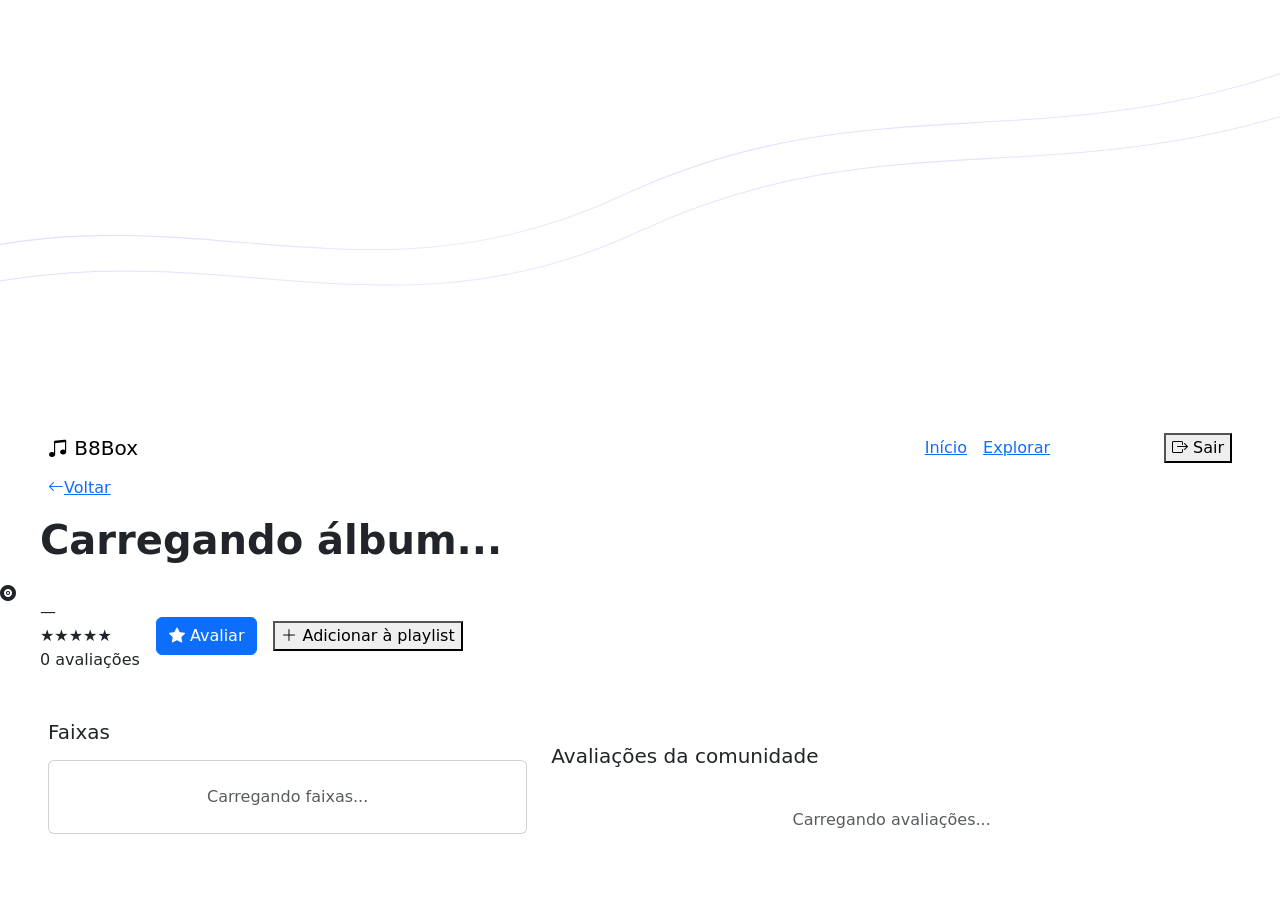
==== src/main/resources/static/album-detail.html @ 6582b4ff "✨ Finaliza tela de playlists e ajusta fluxos de navegação Telas de Álbum e Dashboard: - dashboard.js" ====
<!DOCTYPE html>
<html lang="pt-BR">
<head>
    <meta charset="UTF-8">
    <meta name="viewport" content="width=device-width, initial-scale=1.0">
    <title>B8Box - Álbum</title>
    <link href="https://cdn.jsdelivr.net/npm/bootstrap@5.3.0-alpha1/dist/css/bootstrap.min.css" rel="stylesheet">
    <link rel="stylesheet" href="https://cdn.jsdelivr.net/npm/bootstrap-icons@1.10.3/font/bootstrap-icons.css">
    <link rel="stylesheet" href="/css/style.css">
</head>
<body>

    <div class="wave-field" style="height:420px;">
        <svg viewBox="0 0 1440 420" preserveAspectRatio="none" xmlns="http://www.w3.org/2000/svg">
            <defs>
                <linearGradient id="waveGrad3" x1="0" y1="0" x2="1" y2="1">
                    <stop offset="0%" stop-color="#7c3aed" stop-opacity="0.35"/>
                    <stop offset="100%" stop-color="#7c3aed" stop-opacity="0"/>
                </linearGradient>
            </defs>
            <g fill="none" stroke="url(#waveGrad3)" stroke-width="1.2">
                <path d="M -100 300 C 200 200, 400 360, 700 220 C 1000 80, 1200 200, 1550 40"/>
                <path d="M -100 340 C 220 240, 420 400, 720 260 C 1020 120, 1220 240, 1580 80"/>
            </g>
        </svg>
    </div>

    <!-- NAVBAR -->
    <nav class="navbar navbar-expand-lg">
        <div class="container-fluid px-5">
            <a class="navbar-brand" href="/dashboard.html"><i class="bi bi-music-note-beamed"></i> B8Box</a>
            <div class="d-flex align-items-center gap-3">
                <a href="/dashboard.html" class="nav-link-ghost d-none d-md-inline">Início</a>
                <a href="/explore.html" class="nav-link-ghost d-none d-md-inline">Explorar</a>
                <span class="navbar-text text-white"><i class="bi bi-person-circle"></i> <span id="user-name">Usuário</span></span>
                <button class="btn-pill-outline btn-sm" id="logout-btn"><i class="bi bi-box-arrow-right"></i> Sair</button>
            </div>
        </div>
    </nav>

    <div class="container-fluid px-5" style="position:relative; z-index:2;">
        <a href="/dashboard.html" id="back-link" class="back-link mb-3 d-inline-flex"><i class="bi bi-arrow-left"></i> Voltar</a>
    </div>

    <!-- ALBUM HEADER -->
    <div class="album-hero">
        <div class="d-flex flex-wrap align-items-center gap-4">
            <div class="album-hero-cover" id="album-cover">
                <i class="bi bi-vinyl-fill"></i>
            </div>
            <div class="flex-grow-1">
                <h1 class="fw-bold mb-1" id="album-title">Carregando álbum...</h1>
                <p class="text-muted mb-2" id="album-artist">&nbsp;</p>
                <div class="d-flex flex-wrap align-items-center gap-3">
                    <div class="rating-summary">
                        <span class="big-num" id="album-avg-rating">—</span>
                        <div>
                            <div class="star-rating">★★★★★</div>
                            <div class="count"><span id="album-ratings-count">0</span> avaliações</div>
                        </div>
                    </div>
                    <button class="btn btn-primary" id="btn-rate-album"><i class="bi bi-star-fill"></i> Avaliar</button>
                    <button class="btn-pill-outline" id="btn-add-to-playlist"><i class="bi bi-plus-lg"></i> Adicionar à playlist</button>
                </div>
            </div>
        </div>
    </div>

    <div class="container-fluid px-5 mt-5" style="position:relative; z-index:2;">
        <div class="row g-4">
            <!-- Faixas -->
            <div class="col-lg-5">
                <h5 class="mb-3">Faixas</h5>
                <div class="card p-0" id="track-list">
                    <div class="text-center text-muted py-4">Carregando faixas...</div>
                </div>
            </div>

            <!-- Avaliações -->
            <div class="col-lg-7">
                <div id="your-review-section" class="mb-4"></div>

                <h5 class="mb-3">Avaliações da comunidade</h5>
                <div id="reviews-list" class="d-flex flex-column gap-3">
                    <div class="text-center text-muted py-4">Carregando avaliações...</div>
                </div>
            </div>
        </div>
    </div>

    <div class="mb-5"></div>

    <!-- MODAL: Avaliar Álbum -->
    <div class="modal fade" id="ratingModal" tabindex="-1">
        <div class="modal-dialog">
            <div class="modal-content">
                <div class="modal-header" style="border-bottom:1px solid var(--border-soft);">
                    <h5 class="modal-title" id="rating-modal-title">Avaliar Álbum</h5>
                    <button type="button" class="btn-close btn-close-white" data-bs-dismiss="modal"></button>
                </div>
                <div class="modal-body">
                    <input type="hidden" id="rating-album-id">
                    <input type="hidden" id="rating-id">
                    <div class="mb-3 text-center">
                        <label class="form-label d-block">Nota</label>
                        <div class="star-input" id="star-input">
                            <span data-value="2">★</span><span data-value="4">★</span><span data-value="6">★</span><span data-value="8">★</span><span data-value="10">★</span>
                        </div>
                        <input type="number" class="form-control mt-2 text-center" id="rating-score" min="0" max="10" step="0.1" placeholder="9.5" style="max-width:120px; margin:0 auto;">
                    </div>
                    <div class="mb-3">
                        <label for="rating-review" class="form-label">Resenha</label>
                        <textarea class="form-control" id="rating-review" rows="3" placeholder="O que você achou deste álbum?"></textarea>
                    </div>
                </div>
                <div class="modal-footer justify-content-between" style="border-top:1px solid var(--border-soft);">
                    <button type="button" class="btn btn-outline-danger d-none" id="delete-rating-btn"><i class="bi bi-trash"></i> Excluir</button>
                    <div>
                        <button type="button" class="btn-pill-outline me-2" data-bs-dismiss="modal">Cancelar</button>
                        <button type="button" class="btn btn-primary" id="save-rating-btn">Salvar Avaliação</button>
                    </div>
                </div>
            </div>
        </div>
    </div>

    <!-- MODAL: Adicionar à Playlist -->
    <div class="modal fade" id="addToPlaylistModal" tabindex="-1">
        <div class="modal-dialog">
            <div class="modal-content">
                <div class="modal-header" style="border-bottom:1px solid var(--border-soft);">
                    <h5 class="modal-title">Adicionar à playlist</h5>
                    <button type="button" class="btn-close btn-close-white" data-bs-dismiss="modal"></button>
                </div>
                <div class="modal-body">
                    <p class="text-muted small">Todas as faixas deste álbum serão adicionadas à playlist escolhida.</p>
                    <div id="playlist-picker-list" class="list-group">
                        <div class="text-center text-muted py-3">Carregando suas playlists...</div>
                    </div>
                </div>
            </div>
        </div>
    </div>

    <script src="https://cdn.jsdelivr.net/npm/bootstrap@5.3.0-alpha1/dist/js/bootstrap.bundle.min.js"></script>
    <script src="/js/album.js"></script>
</body>
</html>
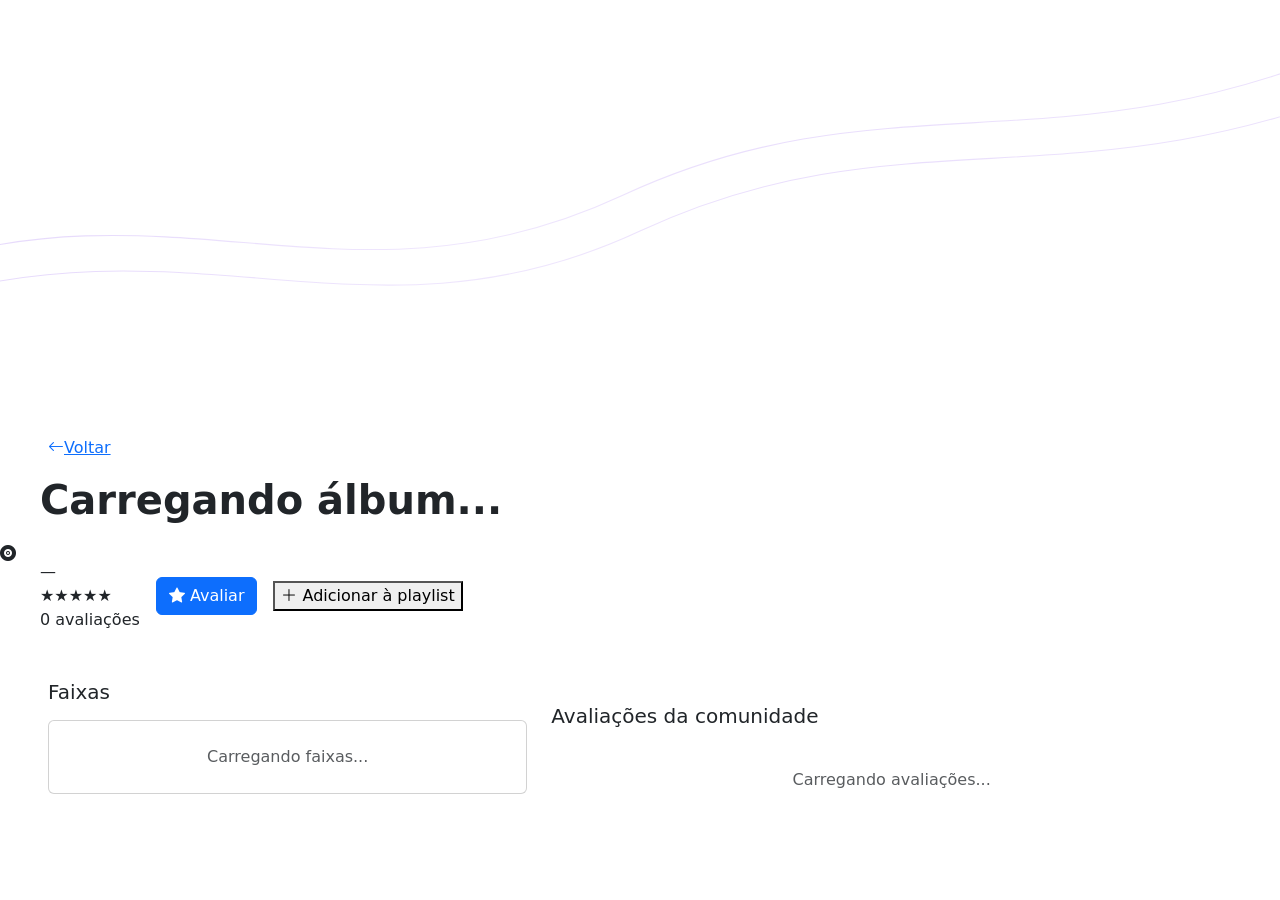
==== commit 9ee08abb: "feat: home pública com feed, navbar única e rotas /api/public - Home (/) vira um feed público: Popul" ====
--- a/src/main/resources/static/album-detail.html
+++ b/src/main/resources/static/album-detail.html
@@ -26,17 +26,7 @@
     </div>
 
     <!-- NAVBAR -->
-    <nav class="navbar navbar-expand-lg">
-        <div class="container-fluid px-5">
-            <a class="navbar-brand" href="/dashboard.html"><i class="bi bi-music-note-beamed"></i> B8Box</a>
-            <div class="d-flex align-items-center gap-3">
-                <a href="/dashboard.html" class="nav-link-ghost d-none d-md-inline">Início</a>
-                <a href="/explore.html" class="nav-link-ghost d-none d-md-inline">Explorar</a>
-                <span class="navbar-text text-white"><i class="bi bi-person-circle"></i> <span id="user-name">Usuário</span></span>
-                <button class="btn-pill-outline btn-sm" id="logout-btn"><i class="bi bi-box-arrow-right"></i> Sair</button>
-            </div>
-        </div>
-    </nav>
+    <nav class="navbar navbar-expand-lg" data-b8-navbar=""></nav>
 
     <div class="container-fluid px-5" style="position:relative; z-index:2;">
         <a href="/dashboard.html" id="back-link" class="back-link mb-3 d-inline-flex"><i class="bi bi-arrow-left"></i> Voltar</a>
@@ -143,6 +133,7 @@
     </div>
 
     <script src="https://cdn.jsdelivr.net/npm/bootstrap@5.3.0-alpha1/dist/js/bootstrap.bundle.min.js"></script>
+    <script src="/js/ui.js"></script>
     <script src="/js/album.js"></script>
 </body>
 </html>
